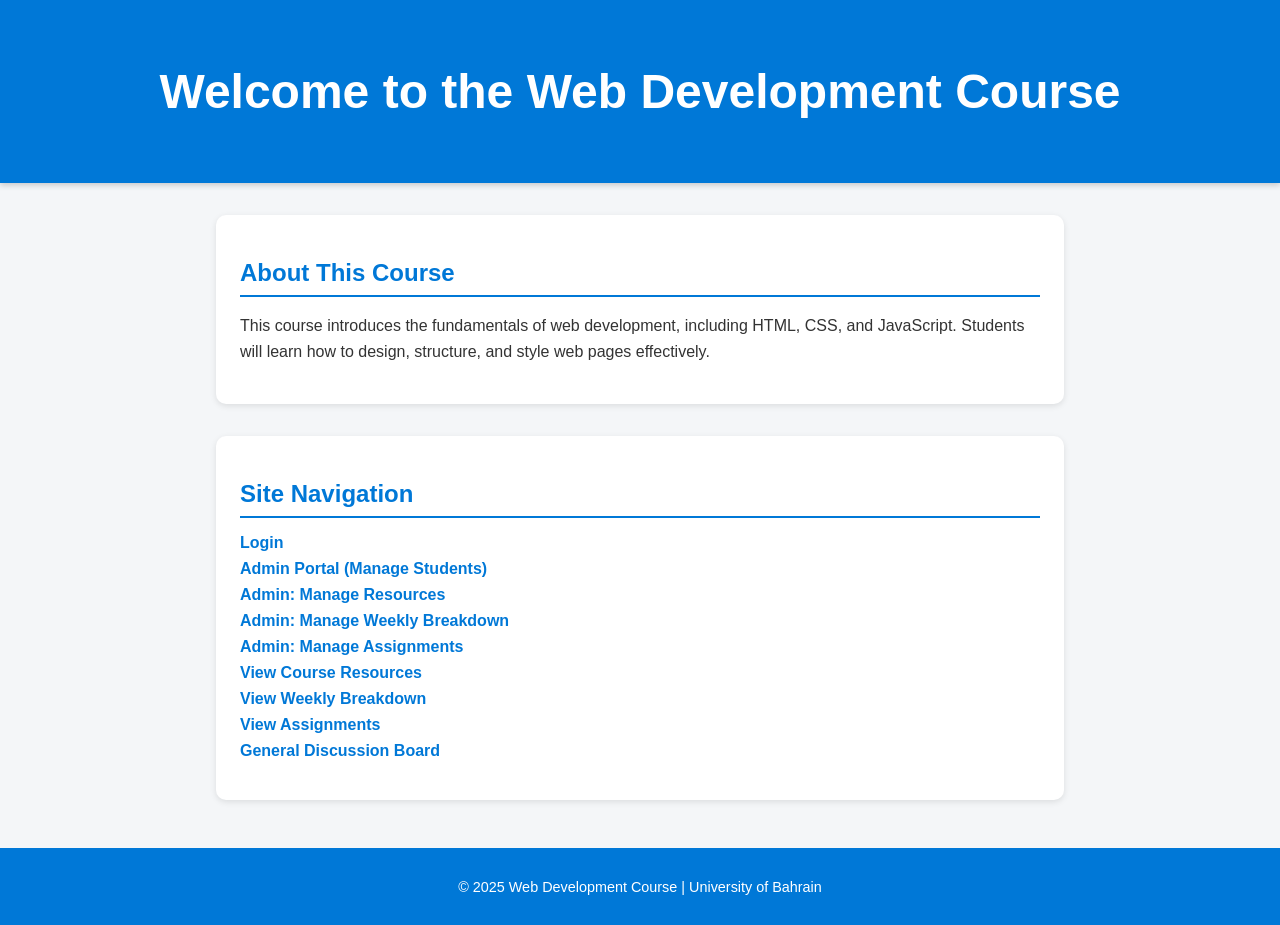
==== index.html @ 049c40e8 "Added homepage (Task3) by Sayed Ali" ====
<!DOCTYPE html>
<html lang="en">
     <head>
          <meta charset="UTF-8">
          <meta name="viewport" content="width=device-width, initial-scale=1.0">
          <title>Web Dev Course Homepage</title>
          <link rel="stylesheet" href="sayed.css">
     </head>
     <body>
          <header>
               <h1>Welcome to the Web Development Course</h1>
          </header>
          <main>
               <section>
                    <h2>About This Course</h2>
                    <p>
                         This course introduces the fundamentals of web development, including HTML, CSS, and JavaScript. Students will learn how to design, structure, and style web pages effectively.
                    </p>
               </section>
               <nav aria-label="Main navigation">
                    <h2>Site Navigation</h2>
                    <ul>
                         <li><a href="login.html">Login</a></li>
                         <li><a href="admin_portal.html">Admin Portal (Manage Students)</a></li>
                         <li><a href="admin_resources.html">Admin: Manage Resources</a></li>
                         <li><a href="admin_weekly_breakdown.html">Admin: Manage Weekly Breakdown</a></li>
                         <li><a href="admin_assignments.html">Admin: Manage Assignments</a></li>
                         <li><a href="student_resources.html">View Course Resources</a></li>
                         <li><a href="student_weekly_breakdown.html">View Weekly Breakdown</a></li>
                         <li><a href="student_assignments.html">View Assignments</a></li>
                         <li><a href="discussion_board.html">General Discussion Board</a></li>
                    </ul>
               </nav>
          </main>
          <footer>
               <p>&copy; 2025 Web Development Course | University of Bahrain</p>
          </footer>
          <script src="sayed.js"></script>
     </body>
</html>
---- sayed.css ----
body {
    font-family: Arial, sans-serif;
    background-color: #f4f6f8;
    color: #333;
    margin: 0;
    padding: 0;
}

header {
    background-color: #0078d7;
    color: white;
    padding: 2rem 0;
    text-align: center;
    font-size: 1.5rem;
    box-shadow: 0 2px 6px rgba(0, 0, 0, 0.2);
}

main section {
    max-width: 800px;
    margin: 2rem auto;
    background-color: white;
    padding: 1.5rem;
    border-radius: 10px;
    box-shadow: 0 2px 6px rgba(0, 0, 0, 0.1);
}

main section h2 {
    color: #0078d7;
    border-bottom: 2px solid #0078d7;
    padding-bottom: 0.5rem;
    margin-bottom: 1rem;
}

main section p {
    line-height: 1.6;
}

nav {
    max-width: 800px;
    margin: 2rem auto;
    background-color: white;
    padding: 1.5rem;
    border-radius: 10px;
    box-shadow: 0 2px 6px rgba(0, 0, 0, 0.1);
}

nav h2 {
    color: #0078d7;
    border-bottom: 2px solid #0078d7;
    padding-bottom: 0.5rem;
    margin-bottom: 1rem;
}

ul {
    list-style: none;
    padding: 0;
}

ul li {
    margin: 0.5rem 0;
}

ul li a {
    text-decoration: none;
    color: #0078d7;
    font-weight: bold;
    transition: color 0.3s ease;
}

ul li a:hover {
    color: #005999;
    text-decoration: underline;
}

footer {
    text-align: center;
    background-color: #0078d7;
    color: white;
    padding: 1rem 0;
    margin-top: 3rem;
    font-size: 0.9rem;
}
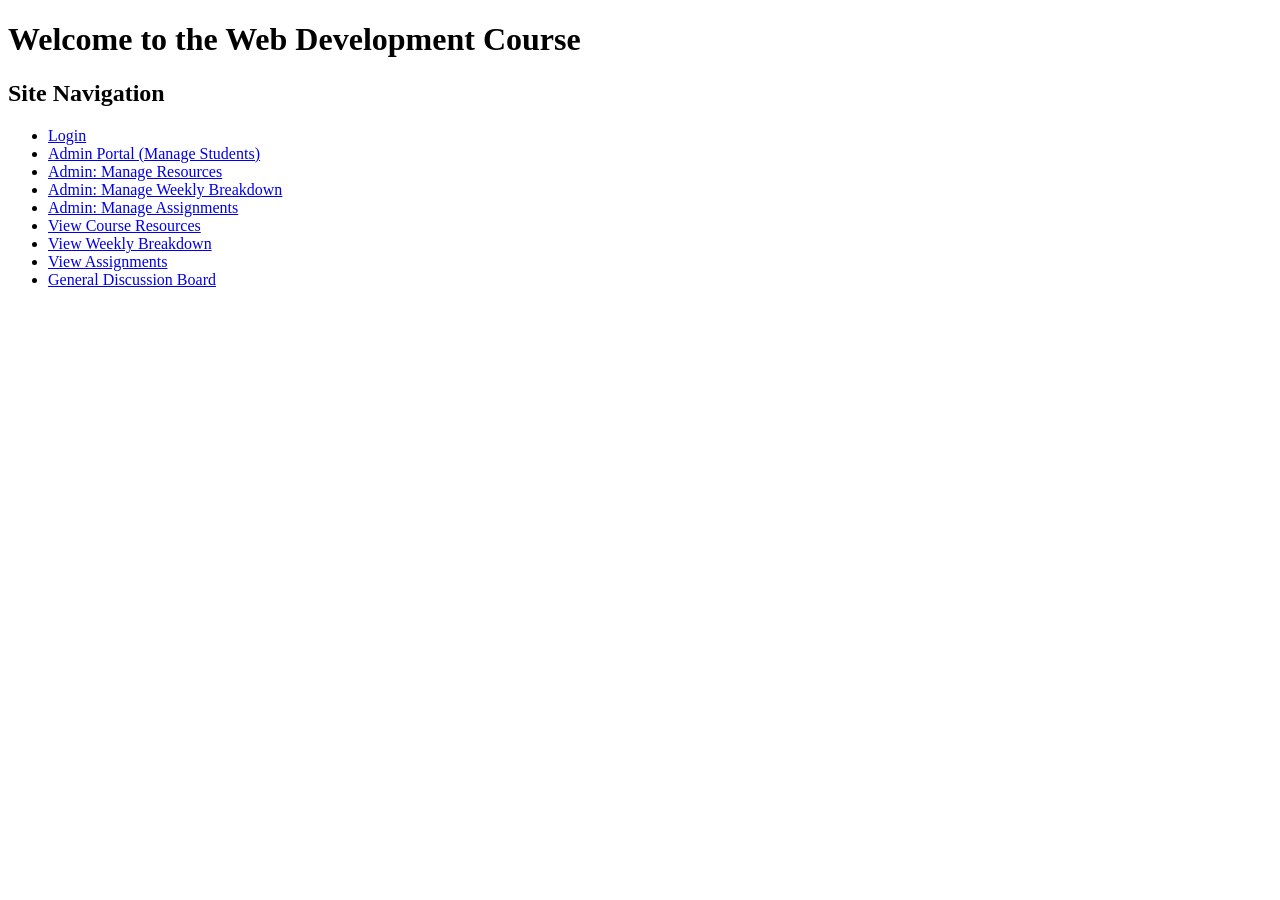
==== commit 3ce00852: "final work" ====
--- a/index.html
+++ b/index.html
@@ -1,40 +1,87 @@
+<!--
+  Requirement: Create the Course Homepage
+
+  Instructions:
+  This page will serve as the main entry point to the course website.
+  It should contain a simple navigation menu with links to all the key pages.
+-->
 <!DOCTYPE html>
 <html lang="en">
-     <head>
-          <meta charset="UTF-8">
-          <meta name="viewport" content="width=device-width, initial-scale=1.0">
-          <title>Web Dev Course Homepage</title>
-          <link rel="stylesheet" href="sayed.css">
-     </head>
-     <body>
-          <header>
-               <h1>Welcome to the Web Development Course</h1>
-          </header>
-          <main>
-               <section>
-                    <h2>About This Course</h2>
-                    <p>
-                         This course introduces the fundamentals of web development, including HTML, CSS, and JavaScript. Students will learn how to design, structure, and style web pages effectively.
-                    </p>
-               </section>
-               <nav aria-label="Main navigation">
-                    <h2>Site Navigation</h2>
-                    <ul>
-                         <li><a href="login.html">Login</a></li>
-                         <li><a href="admin_portal.html">Admin Portal (Manage Students)</a></li>
-                         <li><a href="admin_resources.html">Admin: Manage Resources</a></li>
-                         <li><a href="admin_weekly_breakdown.html">Admin: Manage Weekly Breakdown</a></li>
-                         <li><a href="admin_assignments.html">Admin: Manage Assignments</a></li>
-                         <li><a href="student_resources.html">View Course Resources</a></li>
-                         <li><a href="student_weekly_breakdown.html">View Weekly Breakdown</a></li>
-                         <li><a href="student_assignments.html">View Assignments</a></li>
-                         <li><a href="discussion_board.html">General Discussion Board</a></li>
-                    </ul>
-               </nav>
-          </main>
-          <footer>
-               <p>&copy; 2025 Web Development Course | University of Bahrain</p>
-          </footer>
-          <script src="sayed.js"></script>
-     </body>
+<head>
+    <!-- TODO: Add the 'meta' tag for character encoding (UTF-8). -->
+    <meta charset="UTF-8">
+    
+    <!-- TODO: Add the responsive 'viewport' meta tag. -->
+    <meta name="viewport" content="width=device-width, initial-scale=1.0">
+
+    <!-- TODO: Add a title, e.g., "Web Dev Course Homepage". -->
+    <title>Web Dev Course Homepage</title>
+
+    <!-- TODO: Link to your CSS framework or stylesheet. -->
+    <link rel="stylesheet" href="../course-project-itcs333_section2_group8/src/common/homePage.css" />
+</head>
+<body>
+
+    <!-- TODO: Create a 'header' with a main heading ('h1') like "Welcome to the Web Development Course". -->
+    <header>
+        <h1>Welcome to the Web Development Course</h1>
+    </header>
+
+    <!-- TODO: Create the 'main' content area. -->
+    <main class="container">
+
+        <!-- TODO: Create a 'nav' element to hold the site navigation. -->
+        <nav>
+            <!-- TODO: Add a sub-heading ('h2') "Site Navigation". -->
+            <h2>Site Navigation</h2>
+
+            <!-- TODO: Create an unordered list ('ul') to hold the links. -->
+            <ul>
+                <!-- Section: General -->
+                <!-- TODO: Add a list item ('li') with a link ('a') to the Login page.
+                     - Text: "Login" -->
+                <li><a href="src/auth/login.html">Login</a></li>
+
+                <!-- Section: Admin Pages -->
+                <!-- TODO: Add a list item ('li') with a link ('a') to the Admin Portal.
+                     - Text: "Admin Portal (Manage Students)" -->
+                <li><a href="src/admin/manage_users.html">Admin Portal (Manage Students)</a></li>
+                
+                <!-- TODO: Add a list item ('li') with a link ('a') to the Admin Resources page.
+                     - Text: "Admin: Manage Resources" -->
+                <li><a href="src/resources/admin.html">Admin: Manage Resources</a></li>
+
+                <!-- TODO: Add a list item ('li') with a link ('a') to the Admin Weekly Breakdown page.
+                     - Text: "Admin: Manage Weekly Breakdown" -->
+                <li><a href="src/weekly/admin.html">Admin: Manage Weekly Breakdown</a></li>
+
+                <!-- TODO: Add a list item ('li') with a link ('a') to the Admin Assignments page.
+                     - Text: "Admin: Manage Assignments" -->
+                <li><a href="src/assignments/admin.html">Admin: Manage Assignments</a></li>
+
+                <!-- Section: Student Pages -->
+                <!-- TODO: Add a list item ('li') with a link ('a') to the Student Resources page.
+                     - Text: "View Course Resources" -->
+                <li><a href="src/resources/list.html">View Course Resources</a></li>
+
+                <!-- TODO: Add a list item ('li') with a link ('a') to the Student Weekly Breakdown page.
+                     - Text: "View Weekly Breakdown" -->
+                <li><a href="src/weekly/details.html">View Weekly Breakdown</a></li>
+
+                <!-- TODO: Add a list item ('li') with a link ('a') to the Student Assignments page.
+                     - Text: "View Assignments" -->
+                <li><a href="src/assignments/details.html">View Assignments</a></li>
+              
+                <!-- TODO: Add a list item ('li') with a link ('a') to the Discussion Board.
+                     - Text: "General Discussion Board" -->
+                <li><a href="src/discussion/baord.html">General Discussion Board</a></li>
+
+            <!-- End of the unordered list. -->
+            </ul>
+        <!-- End of the 'nav' element. -->
+        </nav>
+
+    <!-- End of 'main'. -->
+    </main>
+</body>
 </html>
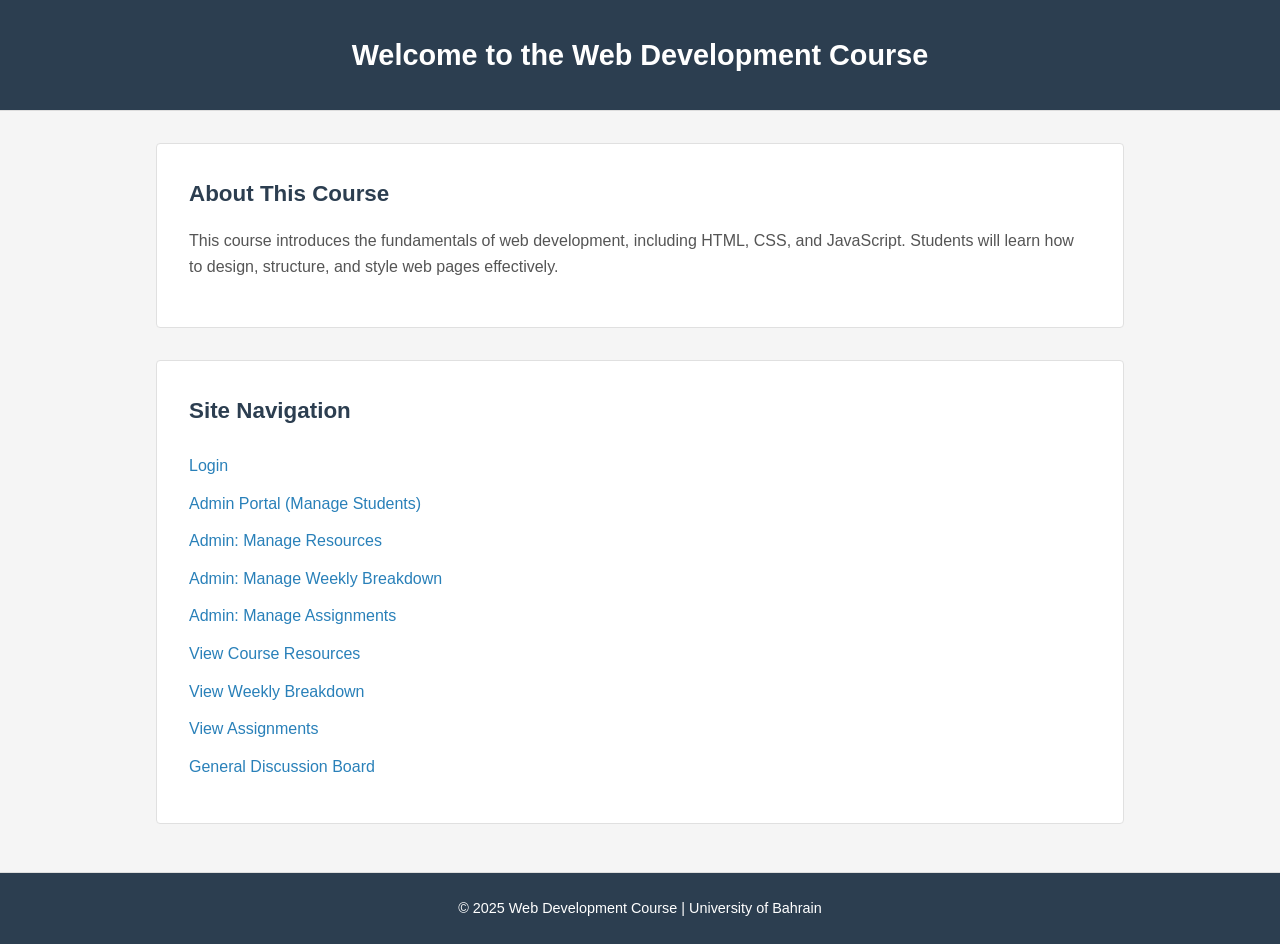
==== commit 2a605962: "Add CSS links to HTML files and update global styles in style.css" ====
--- a/index.html
+++ b/index.html
@@ -7,81 +7,41 @@
 -->
 <!DOCTYPE html>
 <html lang="en">
-<head>
-    <!-- TODO: Add the 'meta' tag for character encoding (UTF-8). -->
-    <meta charset="UTF-8">
-    
-    <!-- TODO: Add the responsive 'viewport' meta tag. -->
-    <meta name="viewport" content="width=device-width, initial-scale=1.0">
-
-    <!-- TODO: Add a title, e.g., "Web Dev Course Homepage". -->
-    <title>Web Dev Course Homepage</title>
-
-    <!-- TODO: Link to your CSS framework or stylesheet. -->
-    <link rel="stylesheet" href="../course-project-itcs333_section2_group8/src/common/homePage.css" />
-</head>
-<body>
-
-    <!-- TODO: Create a 'header' with a main heading ('h1') like "Welcome to the Web Development Course". -->
-    <header>
-        <h1>Welcome to the Web Development Course</h1>
-    </header>
-
-    <!-- TODO: Create the 'main' content area. -->
-    <main class="container">
-
-        <!-- TODO: Create a 'nav' element to hold the site navigation. -->
-        <nav>
-            <!-- TODO: Add a sub-heading ('h2') "Site Navigation". -->
-            <h2>Site Navigation</h2>
-
-            <!-- TODO: Create an unordered list ('ul') to hold the links. -->
-            <ul>
-                <!-- Section: General -->
-                <!-- TODO: Add a list item ('li') with a link ('a') to the Login page.
-                     - Text: "Login" -->
-                <li><a href="src/auth/login.html">Login</a></li>
-
-                <!-- Section: Admin Pages -->
-                <!-- TODO: Add a list item ('li') with a link ('a') to the Admin Portal.
-                     - Text: "Admin Portal (Manage Students)" -->
-                <li><a href="src/admin/manage_users.html">Admin Portal (Manage Students)</a></li>
-                
-                <!-- TODO: Add a list item ('li') with a link ('a') to the Admin Resources page.
-                     - Text: "Admin: Manage Resources" -->
-                <li><a href="src/resources/admin.html">Admin: Manage Resources</a></li>
-
-                <!-- TODO: Add a list item ('li') with a link ('a') to the Admin Weekly Breakdown page.
-                     - Text: "Admin: Manage Weekly Breakdown" -->
-                <li><a href="src/weekly/admin.html">Admin: Manage Weekly Breakdown</a></li>
-
-                <!-- TODO: Add a list item ('li') with a link ('a') to the Admin Assignments page.
-                     - Text: "Admin: Manage Assignments" -->
-                <li><a href="src/assignments/admin.html">Admin: Manage Assignments</a></li>
-
-                <!-- Section: Student Pages -->
-                <!-- TODO: Add a list item ('li') with a link ('a') to the Student Resources page.
-                     - Text: "View Course Resources" -->
-                <li><a href="src/resources/list.html">View Course Resources</a></li>
-
-                <!-- TODO: Add a list item ('li') with a link ('a') to the Student Weekly Breakdown page.
-                     - Text: "View Weekly Breakdown" -->
-                <li><a href="src/weekly/details.html">View Weekly Breakdown</a></li>
-
-                <!-- TODO: Add a list item ('li') with a link ('a') to the Student Assignments page.
-                     - Text: "View Assignments" -->
-                <li><a href="src/assignments/details.html">View Assignments</a></li>
-              
-                <!-- TODO: Add a list item ('li') with a link ('a') to the Discussion Board.
-                     - Text: "General Discussion Board" -->
-                <li><a href="src/discussion/baord.html">General Discussion Board</a></li>
-
-            <!-- End of the unordered list. -->
-            </ul>
-        <!-- End of the 'nav' element. -->
-        </nav>
-
-    <!-- End of 'main'. -->
-    </main>
-</body>
+     <head>
+          <meta charset="UTF-8">
+          <meta name="viewport" content="width=device-width, initial-scale=1.0">
+          <title>Web Dev Course Homepage</title>
+          <link rel="stylesheet" href="style.css">
+     </head>
+     <body>
+          <header>
+               <h1>Welcome to the Web Development Course</h1>
+          </header>
+          <main>
+               <section>
+                    <h2>About This Course</h2>
+                    <p>
+                         This course introduces the fundamentals of web development, including HTML, CSS, and JavaScript. Students will learn how to design, structure, and style web pages effectively.
+                    </p>
+               </section>
+               <nav aria-label="Main navigation">
+                    <h2>Site Navigation</h2>
+                    <ul>
+                         <li><a href="login.html">Login</a></li>
+                         <li><a href="admin_portal.html">Admin Portal (Manage Students)</a></li>
+                         <li><a href="admin_resources.html">Admin: Manage Resources</a></li>
+                         <li><a href="admin_weekly_breakdown.html">Admin: Manage Weekly Breakdown</a></li>
+                         <li><a href="admin_assignments.html">Admin: Manage Assignments</a></li>
+                         <li><a href="student_resources.html">View Course Resources</a></li>
+                         <li><a href="student_weekly_breakdown.html">View Weekly Breakdown</a></li>
+                         <li><a href="student_assignments.html">View Assignments</a></li>
+                         <li><a href="discussion_board.html">General Discussion Board</a></li>
+                    </ul>
+               </nav>
+          </main>
+          <footer>
+               <p>&copy; 2025 Web Development Course | University of Bahrain</p>
+          </footer>
+          <script src="sayed.js"></script>
+     </body>
 </html>
--- a/style.css
+++ b/style.css
@@ -0,0 +1,241 @@
+/* Global Styles */
+* {
+    margin: 0;
+    padding: 0;
+    box-sizing: border-box;
+}
+
+body {
+    font-family: -apple-system, BlinkMacSystemFont, 'Segoe UI', Roboto, 'Helvetica Neue', Arial, sans-serif;
+    background-color: #f5f5f5;
+    color: #333;
+    line-height: 1.6;
+}
+
+/* Header */
+header {
+    background-color: #2c3e50;
+    color: white;
+    padding: 2rem;
+    text-align: center;
+    border-bottom: 1px solid #ddd;
+}
+
+header h1 {
+    font-size: 1.8rem;
+    font-weight: 600;
+}
+
+/* Main Content */
+main {
+    max-width: 1000px;
+    margin: 2rem auto;
+    padding: 0 1rem;
+}
+
+main section {
+    background: white;
+    padding: 2rem;
+    margin-bottom: 2rem;
+    border-radius: 4px;
+    border: 1px solid #e0e0e0;
+}
+
+main section h2 {
+    font-size: 1.4rem;
+    margin-bottom: 1rem;
+    color: #2c3e50;
+}
+
+main section p {
+    color: #555;
+    margin-bottom: 1rem;
+}
+
+/* Navigation */
+nav {
+    background: white;
+    padding: 2rem;
+    border-radius: 4px;
+    border: 1px solid #e0e0e0;
+}
+
+nav h2 {
+    font-size: 1.4rem;
+    margin-bottom: 1.5rem;
+    color: #2c3e50;
+}
+
+/* Lists */
+ul {
+    list-style: none;
+}
+
+ul li {
+    margin: 0.75rem 0;
+}
+
+ul li a {
+    text-decoration: none;
+    color: #2980b9;
+    font-weight: 500;
+    transition: color 0.2s;
+}
+
+ul li a:hover {
+    color: #1f5a8f;
+}
+
+/* Footer */
+footer {
+    text-align: center;
+    background-color: #2c3e50;
+    color: white;
+    padding: 1.5rem;
+    margin-top: 3rem;
+    font-size: 0.9rem;
+    border-top: 1px solid #ddd;
+}
+
+/* Forms */
+form {
+    background: white;
+    padding: 1.5rem;
+    border-radius: 4px;
+    border: 1px solid #e0e0e0;
+}
+
+fieldset {
+    border: none;
+    padding: 0;
+}
+
+legend {
+    font-size: 1.1rem;
+    font-weight: 600;
+    margin-bottom: 1rem;
+    color: #2c3e50;
+}
+
+label {
+    display: block;
+    margin: 1rem 0 0.5rem;
+    font-weight: 500;
+    color: #333;
+}
+
+input,
+textarea {
+    width: 100%;
+    padding: 0.75rem;
+    border: 1px solid #ddd;
+    border-radius: 4px;
+    font-size: 1rem;
+    font-family: inherit;
+}
+
+input:focus,
+textarea:focus {
+    outline: none;
+    border-color: #2980b9;
+    box-shadow: 0 0 0 2px rgba(41, 128, 185, 0.1);
+}
+
+button {
+    background-color: #2980b9;
+    color: white;
+    padding: 0.75rem 1.5rem;
+    border: none;
+    border-radius: 4px;
+    font-size: 1rem;
+    font-weight: 500;
+    cursor: pointer;
+    transition: background-color 0.2s;
+    margin-top: 1rem;
+}
+
+button:hover {
+    background-color: #1f5a8f;
+}
+
+/* Articles */
+article {
+    display: block;
+}
+
+/* Article Items in List Sections */
+#resource-list-section article,
+#week-list-section article,
+#assignment-list-section article {
+    background-color: #fff;
+    border: 1px solid #ddd;
+    border-radius: 4px;
+    padding: 1.5rem;
+    margin-bottom: 1.5rem;
+    box-shadow: 0 2px 4px rgba(0, 0, 0, 0.05);
+}
+
+#resource-list-section article:hover,
+#week-list-section article:hover,
+#assignment-list-section article:hover {
+    border-color: #2980b9;
+    box-shadow: 0 4px 8px rgba(0, 0, 0, 0.1);
+}
+
+/* Tables */
+table {
+    width: 100%;
+    border-collapse: collapse;
+    margin-top: 1rem;
+    background: white;
+}
+
+thead {
+    background-color: #2c3e50;
+    color: white;
+}
+
+th {
+    padding: 1rem;
+    text-align: left;
+    font-weight: 600;
+    border-bottom: 2px solid #34495e;
+}
+
+td {
+    padding: 1.2rem;
+    text-align: left;
+    border-bottom: 1px solid #ecf0f1;
+}
+
+tbody tr {
+    transition: background-color 0.2s ease;
+}
+
+tbody tr:hover {
+    background-color: #f8f9fa;
+}
+
+tbody tr:last-child td {
+    border-bottom: none;
+}
+
+/* Responsive */
+@media (max-width: 768px) {
+    header h1 {
+        font-size: 1.4rem;
+    }
+    
+    main section {
+        padding: 1.5rem;
+    }
+    
+    table {
+        font-size: 0.9rem;
+    }
+    
+    th,
+    td {
+        padding: 0.75rem;
+    }
+}
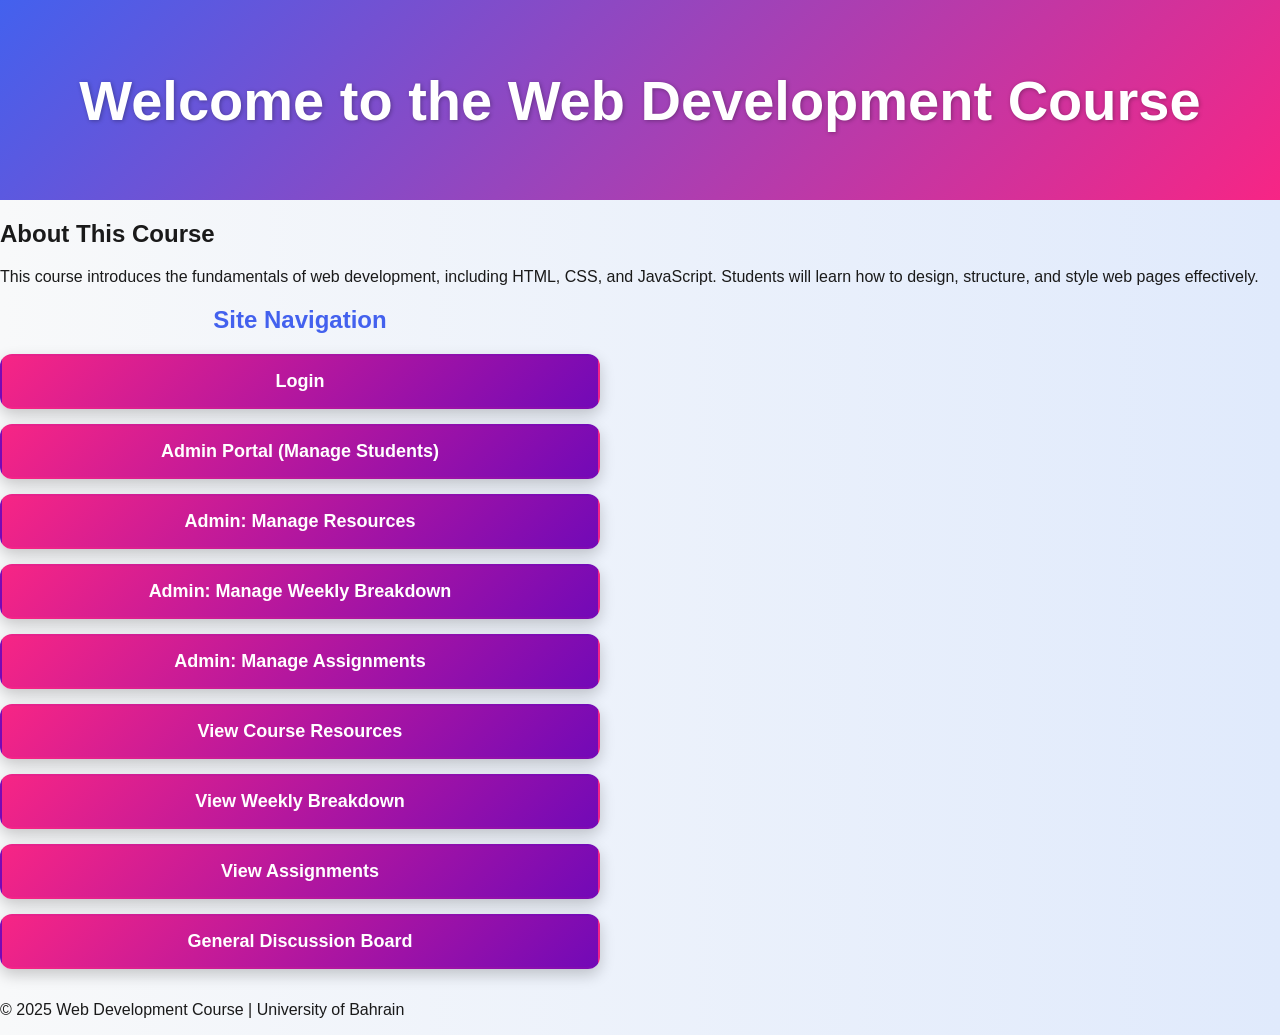
==== commit 9bf92289: "work" ====
--- a/index.html
+++ b/index.html
@@ -11,7 +11,7 @@
           <meta charset="UTF-8">
           <meta name="viewport" content="width=device-width, initial-scale=1.0">
           <title>Web Dev Course Homepage</title>
-          <link rel="stylesheet" href="style.css">
+          <link rel="stylesheet" href="src/common/homePage.css">
      </head>
      <body>
           <header>
--- a/src/common/homePage.css
+++ b/src/common/homePage.css
@@ -0,0 +1,79 @@
+body {
+    margin: 0;
+    font-family: 'Arial', sans-serif;
+    background: linear-gradient(to right, #f8f9fa, #e0eafc); /* subtle gradient */
+    color: #1a1a1a;
+    display: flex;
+    flex-direction: column;
+    min-height: 100vh;
+}
+
+header {
+    background: linear-gradient(135deg, #4361ee, #f72585);
+    padding: 30px 20px;
+    text-align: center;
+    color: #fff;
+    font-size: 28px;
+    font-weight: bold;
+    text-shadow: 1px 1px 4px rgba(0,0,0,0.3);
+}
+
+main.container {
+    flex: 1;
+    display: flex;
+    justify-content: center;
+    align-items: flex-start;
+    padding: 40px 20px;
+}
+
+nav {
+    text-align: center;
+    max-width: 600px;
+    width: 100%;
+}
+
+nav h2 {
+    font-size: 24px;
+    margin-bottom: 20px;
+    color: #4361ee;
+}
+
+
+nav ul {
+    list-style: none;
+    padding: 0;
+    display: flex;
+    flex-direction: column;
+    gap: 15px;  
+}
+
+
+nav ul li a {
+    display: block;
+    padding: 15px 25px;
+    font-size: 18px;
+    font-weight: bold;
+    border-radius: 12px;
+    text-decoration: none;
+    color: #fff;
+    background: linear-gradient(135deg, #f72585, #7209b7); 
+    border: 2px solid transparent;
+    box-shadow: 0 6px 15px rgba(0,0,0,0.2);
+    transition: all 0.4s ease;
+    text-align: center;
+}
+
+nav ul li a:hover {
+    background: linear-gradient(135deg, #ff4da6, #9b00ff); 
+    transform: translateY(-5px) scale(1.05);
+    box-shadow: 0 10px 20px rgba(0,0,0,0.3);
+    border: 2px solid #fff;
+    color: #fff;
+}
+
+@media (max-width: 600px) {
+    nav ul li a {
+        font-size: 16px;
+        padding: 14px 0;
+    }
+}
